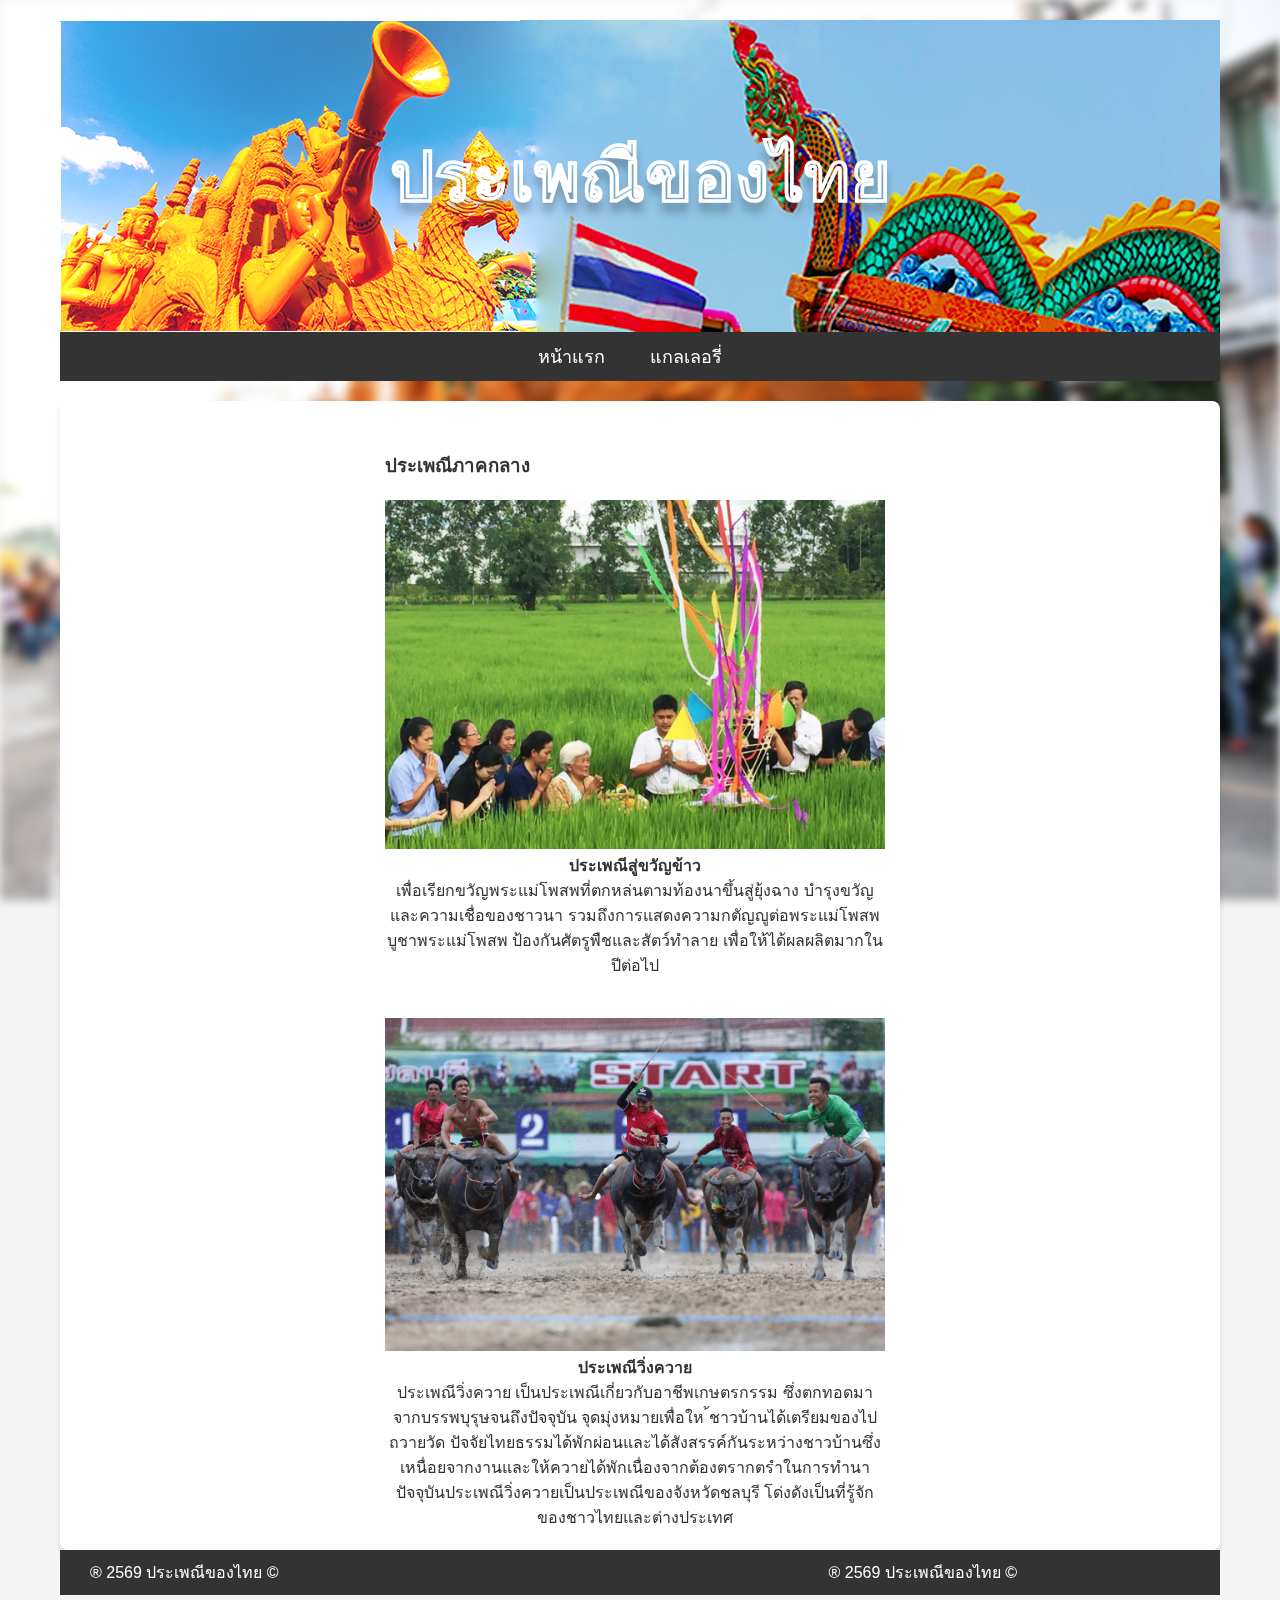
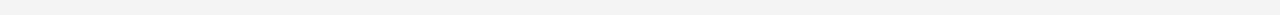
==== centre.html @ 98a3ec4a "first" ====
<!DOCTYPE html>
<html lang="en">
<head>
    <meta charset="UTF-8">
    <meta name="viewport" content="width=device-width, initial-scale=1.0">
    <title>ประเพณีของไทย</title>
    <link rel="icon" href="icons.png" type="image/x-icon" />
    <link rel="stylesheet" href="style.css">
</head>
<body>
    <div class="container">
        <div class="header">
            <h1 class="keysh1">ประเพณีของไทย</h1>
        </div>
        <div class="navigation">
            <ul>
                <li><a href="index.html" class="listhome button">หน้าแรก</a></li>
                <li class="dropdown">
                    <a href="#" class="listgl button">แกลเลอรี่</a>
                    <ul class="dropdown-list">
                        <li class="list1"><a href="gallerry.html" class="textdec">ชุดประจำภาค</a></li>
                        <li class="list1"><a href="culture.html" class="textdec">รูปประเพณีของไทย</a></li>
                    </ul>
                </li>
            </ul>
        </div>
        <div class="content">
            
            <div class="traditions-detail" style="margin-top: 10px;">
                <section class="region-traditions region-traditions-detail">
                    <h3 style="margin-bottom: 20px;">ประเพณีภาคกลาง</h3>
                    <ul>
                        <li class="tradition-item tradition-item-detail" title="รายละเอียด">
                            <a href="#"><img src="Picture/ประเพณีสู่ขวัญข้าว/2.jpg" alt="ประเพณีของภาคเหนือ" class="tradition-dtail"  ></a>
                            <h4>ประเพณีสู่ขวัญข้าว</h4>
                            <p>เพื่อเรียกขวัญพระแม่โพสพที่ตกหล่นตามท้องนาขึ้นสู่ยุ้งฉาง บำรุงขวัญและความเชื่อของชาวนา รวมถึงการแสดงความกตัญญูต่อพระแม่โพสพ บูชาพระแม่โพสพ ป้องกันศัตรูพืชและสัตว์ทำลาย เพื่อให้ได้ผลผลิตมากในปีต่อไป</p>
                        </li>
                    </ul>
                </section>
                <section class="region-traditions region-traditions-detail">
                    <ul>
                        <li class="tradition-item-detail" title="รายละเอียด">
                            <a href="#"><img src="Picture/วิ่งควาย/3.jpg" alt="ประเพณีของภาคเหนือ" class="tradition-dtail"  ></a>
                            <h4>ประเพณีวิ่งควาย</h4>
                            <p>ประเพณีวิ่งควาย เป็นประเพณีเกี่ยวกับอาชีพเกษตรกรรม ซึ่งตกทอดมาจากบรรพบุรุษจนถึงปัจจุบัน จุดมุ่งหมายเพื่อให ้ชาวบ้านได้เตรียมของไปถวายวัด ปัจจัยไทยธรรมได้พักผ่อนและได้สังสรรค์กันระหว่างชาวบ้านซึ่งเหนื่อยจากงานและให้ควายได้พักเนื่องจากต้องตรากตรำในการทำนา ปัจจุบันประเพณีวิ่งควายเป็นประเพณีของจังหวัดชลบุรี โด่งดังเป็นที่รู้จักของชาวไทยและต่างประเทศ</p>
                        </li>
                    </ul>
                </section>
            
            </div>
            
        </div>
        <footer>
            <div class="footer-content">
                <div class="first">&reg; <script>document.write(new Date().getFullYear()+543)</script> ประเพณีของไทย &copy;</div>
             <div class="first">&reg; <script>document.write(new Date().getFullYear()+543)</script> ประเพณีของไทย &copy;</div>
                
            </div>
        </footer>
        
    </div>
    
</body>
</html>
---- style.css ----
* {
    margin: 0;
    padding: 0;
    box-sizing: border-box;
}

body {
    font-family: 'Arial', sans-serif;
    background-color: #f4f4f4;
    color: #333;
    
}

body::before{
    content: "";
    width: 100%;
    height:100%;
    top: 0;
    left: 0;
    background-image: url(Picture/ประเพณีแห่เทียนเข้าพรรษา/2.jpg);
    background-repeat: no-repeat;
    background-size: cover;
    background-position: center;
    position: fixed;
    filter: blur(5px);
    z-index: -1;
}

::-webkit-scrollbar{
    width: 10px;

}
::-webkit-scrollbar-thumb{
    background-color: lightblue;
    border-radius: 5px;
    border: 1px solid black;
}
::-webkit-scrollbar-track{
    background-color: black;
}

.container {
    max-width: 1200px;
    width: 100%;
    margin: 0 auto;
    padding: 20px;
    min-height: 150vh;
}


.header {
    background: url(banner/header.png);
    width: 100%;
    min-height: 312px;
    padding: 20px;
    text-align: center;
    align-content: center;
}

.keysh1 {
    font-size: clamp(16px,6vw,70px);
    font-weight: bold;
    color: transparent;
    -webkit-text-stroke: 1.5px white;
    text-shadow: 0 10px 10px rgba(16, 15, 15, 0.3);
    animation: headertxt 3s linear 0s infinite normal;

}

@keyframes headertxt{
    0%{
        text-shadow: 0 10px 10px rgba(16, 15, 15, 0.3);

    }
    50%{
        text-shadow: 0 10px 10px rgba(16, 15, 15, 0.5);
        color: rgb(255, 247, 13);
    }
    100%{
        text-shadow: 0 10px 10px rgba(16, 15, 15, 0.3);
    }
}

.navigation {
    background-color: #333;
    padding: 10px 0;
}

.navigation ul {
    list-style-type: none;
    text-align: center;
}

.navigation ul li {
    display: inline;
    margin-right: 20px;
    position: relative;
}

.navigation ul li a {
    text-decoration: none;
    color: white;
    font-size: 18px;
    padding: 10px;
    border-radius: 4px;
    transition: background-color 0.3s ease;
}

.navigation ul li a:hover {
    background-color: #575757;
}

.dropdown{
    display: inline-block;
    position: relative;
    z-index: 999;
}

.dropdown-list {
    display: none;
    position: absolute;
    left: 0;
    top: 100%;
    min-width: 160px;
    background-color: #333;
    margin-top: 5px;
}

.dropdown-list li a{
    display: flex;
    text-align: left;
    white-space: nowrap;
}


.dropdown:hover .dropdown-list{
    display: flex;
    flex-flow: column;
}


.content {
    margin-top: 20px;
    padding: 20px;
    background-color: #fff;
    border-radius: 8px;
    box-shadow: 0 4px 6px rgba(0, 0, 0, 0.1);
}



.slide{
    position: relative;
    aspect-ratio: 16/9;
    white-space: nowrap;
    overflow-y: hidden;
    overflow-x: auto;
    width: 100%;
    height: auto;
    max-height: 500px;
    margin: 50px 0;
  }

  .slide .s-child{
    width: 95%;
    height: 100%;
    object-fit: contain;
    
  }




footer {
    width: 100%;
    overflow: hidden;
    background-color: #333; /* Set your background color */
    color: white;
    text-align: center;
}

.footer-content {
    display: flex;
    white-space: nowrap;
    padding: 10px 0;
    animation: slide 15s linear 0s infinite normal;
    margin: 0 30px;
}
.first {
    margin-right: 50%;
}

@keyframes slide {
    0% {
        transform: translateX(100%);
    }
    100% {
        transform: translateX(-100%);
    }
}

.intro{
    display: grid;
    grid-template-columns: 1fr 1fr;
    place-items: center;
}
.introgl{
    display: grid;
    grid-template-columns: 1fr 2fr;
    place-items: center;
}
.two-main{
    width: 200px;   
    height: 200px;
    position: relative;
}
.two{
    width: 100%;   
    height: 100%;
    cursor: pointer;
}
.traditions{
    display: grid;
    grid-template-columns: 1fr 1fr;
    place-items: center;
    gap: 20px;
}

.traditions-detail{
    display: grid;
    grid-template-columns: 1fr;
    place-items: center;
    gap: 20px;
}
.traditions ul {
    list-style: none;
    padding: 0;
}

.tradition-item {
    display: inline-block;
    width: 200px;
    aspect-ratio: 16/10;
    margin-right: 10px;
    text-align: center;
    cursor: pointer;
}

.tradition-image {
    width: 100%;
    height: 100%;
}

.tradition-item-detail{
    display: inline-block;
    width: 500px;
    margin-right: 10px;
    text-align: center;
    cursor: pointer;
    text-align: center;
}

.tradition-dtail{
    width: 100%;
    height: auto;
}

.region-traditions-detail{
margin-top: 20px;
}

.banner {
    text-align: center;
    margin-top: 20px;
}

.banner img {
    width: 200px;
    height: 200px;
}

.banner p {
    font-size: 16px;
    color: #000;
}
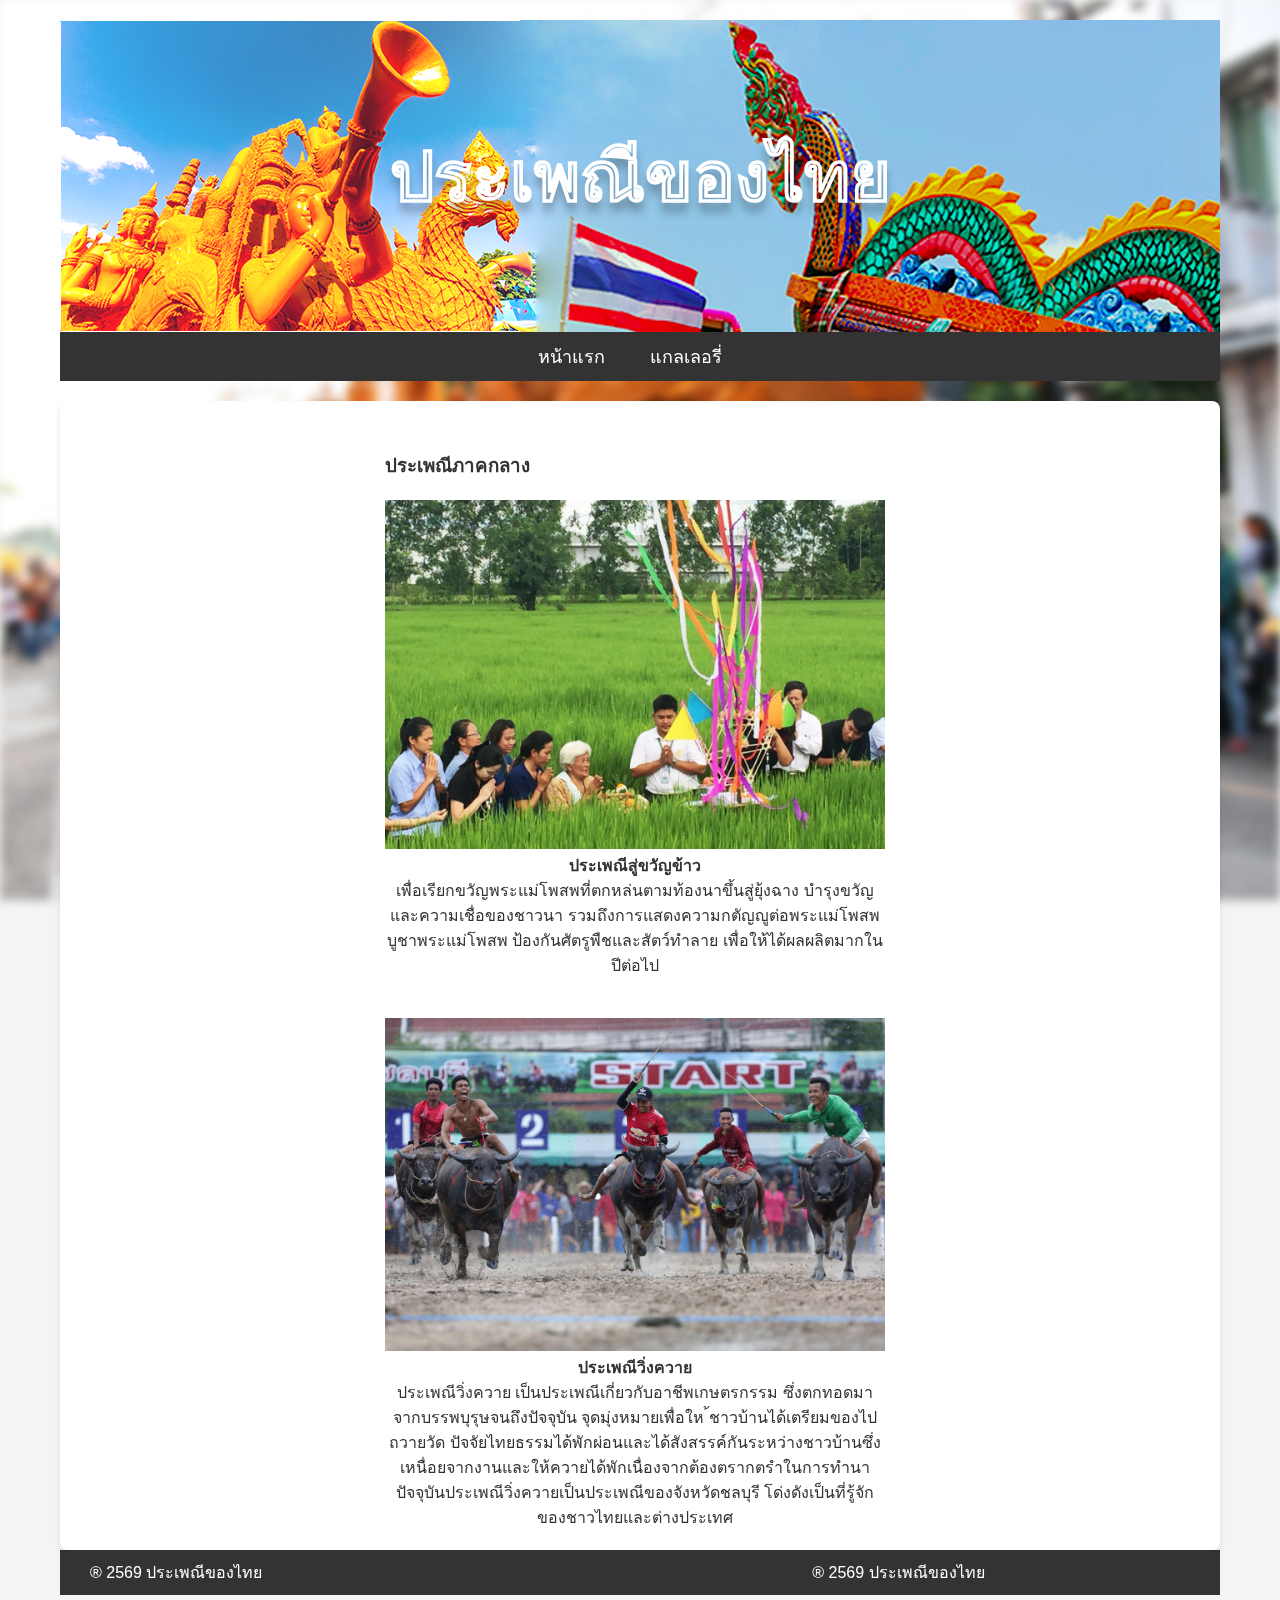
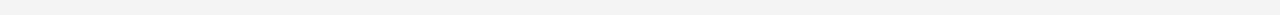
==== commit 9c5ead8d: "update2" ====
--- a/centre.html
+++ b/centre.html
@@ -3,7 +3,7 @@
 <head>
     <meta charset="UTF-8">
     <meta name="viewport" content="width=device-width, initial-scale=1.0">
-    <title>ประเพณีของไทย</title>
+    <title>ประเพณีภาคกลาง</title>
     <link rel="icon" href="icons.png" type="image/x-icon" />
     <link rel="stylesheet" href="style.css">
 </head>
@@ -31,7 +31,7 @@
                     <h3 style="margin-bottom: 20px;">ประเพณีภาคกลาง</h3>
                     <ul>
                         <li class="tradition-item tradition-item-detail" title="รายละเอียด">
-                            <a href="#"><img src="Picture/ประเพณีสู่ขวัญข้าว/2.jpg" alt="ประเพณีของภาคเหนือ" class="tradition-dtail"  ></a>
+                            <a href="Picture/ประเพณีสู่ขวัญข้าว/2.jpg" target="_blank"><img src="Picture/ประเพณีสู่ขวัญข้าว/2.jpg" alt="ประเพณีของภาคเหนือ" class="tradition-dtail"  ></a>
                             <h4>ประเพณีสู่ขวัญข้าว</h4>
                             <p>เพื่อเรียกขวัญพระแม่โพสพที่ตกหล่นตามท้องนาขึ้นสู่ยุ้งฉาง บำรุงขวัญและความเชื่อของชาวนา รวมถึงการแสดงความกตัญญูต่อพระแม่โพสพ บูชาพระแม่โพสพ ป้องกันศัตรูพืชและสัตว์ทำลาย เพื่อให้ได้ผลผลิตมากในปีต่อไป</p>
                         </li>
@@ -40,7 +40,7 @@
                 <section class="region-traditions region-traditions-detail">
                     <ul>
                         <li class="tradition-item-detail" title="รายละเอียด">
-                            <a href="#"><img src="Picture/วิ่งควาย/3.jpg" alt="ประเพณีของภาคเหนือ" class="tradition-dtail"  ></a>
+                            <a href="Picture/วิ่งควาย/3.jpg" target="_blank"><img src="Picture/วิ่งควาย/3.jpg" alt="ประเพณีของภาคเหนือ" class="tradition-dtail"  ></a>
                             <h4>ประเพณีวิ่งควาย</h4>
                             <p>ประเพณีวิ่งควาย เป็นประเพณีเกี่ยวกับอาชีพเกษตรกรรม ซึ่งตกทอดมาจากบรรพบุรุษจนถึงปัจจุบัน จุดมุ่งหมายเพื่อให ้ชาวบ้านได้เตรียมของไปถวายวัด ปัจจัยไทยธรรมได้พักผ่อนและได้สังสรรค์กันระหว่างชาวบ้านซึ่งเหนื่อยจากงานและให้ควายได้พักเนื่องจากต้องตรากตรำในการทำนา ปัจจุบันประเพณีวิ่งควายเป็นประเพณีของจังหวัดชลบุรี โด่งดังเป็นที่รู้จักของชาวไทยและต่างประเทศ</p>
                         </li>
@@ -52,8 +52,8 @@
         </div>
         <footer>
             <div class="footer-content">
-                <div class="first">&reg; <script>document.write(new Date().getFullYear()+543)</script> ประเพณีของไทย &copy;</div>
-             <div class="first">&reg; <script>document.write(new Date().getFullYear()+543)</script> ประเพณีของไทย &copy;</div>
+                <div class="first">&reg; <script>document.write(new Date().getFullYear()+543)</script> ประเพณีของไทย </div>
+             <div class="first">&reg; <script>document.write(new Date().getFullYear()+543)</script> ประเพณีของไทย </div>
                 
             </div>
         </footer>
--- a/style.css
+++ b/style.css
@@ -205,6 +205,17 @@
     grid-template-columns: 1fr 1fr;
     place-items: center;
 }
+.google {
+    display: flex;
+    align-items: center;
+}
+.google h2{
+
+}
+
+.introindex{
+    grid-template-columns: 1fr;
+}
 .introgl{
     display: grid;
     grid-template-columns: 1fr 2fr;
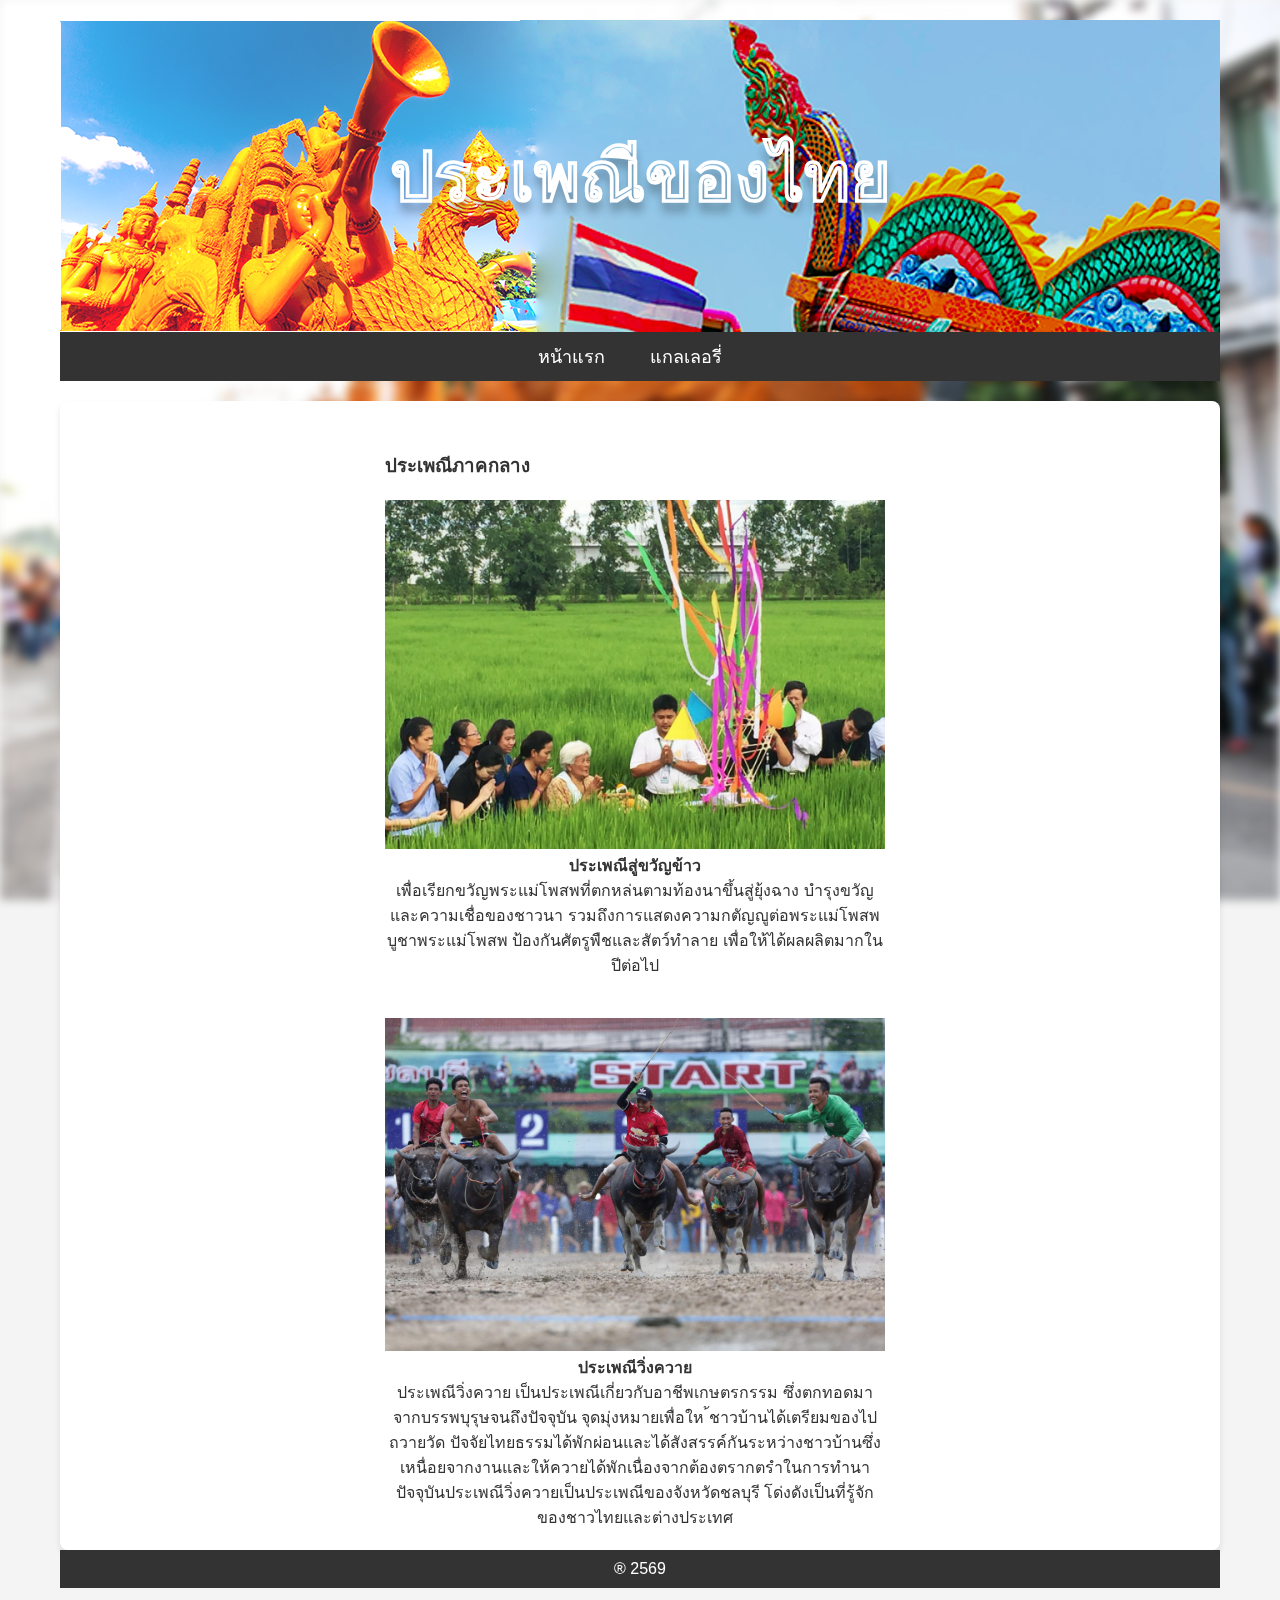
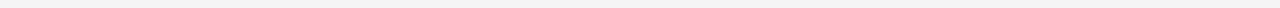
==== commit d24595f3: "update 3" ====
--- a/centre.html
+++ b/centre.html
@@ -51,12 +51,11 @@
             
         </div>
         <footer>
-            <div class="footer-content">
-                <div class="first">&reg; <script>document.write(new Date().getFullYear()+543)</script> ประเพณีของไทย </div>
-             <div class="first">&reg; <script>document.write(new Date().getFullYear()+543)</script> ประเพณีของไทย </div>
-                
-            </div>
-        </footer>
+
+            &reg; <script>document.write(new Date().getFullYear()+543)</script>
+            
+
+    </footer>
         
     </div>
     
--- a/style.css
+++ b/style.css
@@ -178,10 +178,12 @@
     background-color: #333; /* Set your background color */
     color: white;
     text-align: center;
+    padding: 10px 0;
 }
 
 .footer-content {
     display: flex;
+    text-align: center;
     white-space: nowrap;
     padding: 10px 0;
     animation: slide 15s linear 0s infinite normal;
@@ -190,7 +192,7 @@
 .first {
     margin-right: 50%;
 }
-
+/*
 @keyframes slide {
     0% {
         transform: translateX(100%);
@@ -199,7 +201,7 @@
         transform: translateX(-100%);
     }
 }
-
+*/
 .intro{
     display: grid;
     grid-template-columns: 1fr 1fr;
@@ -209,8 +211,8 @@
     display: flex;
     align-items: center;
 }
-.google h2{
-
+.google a:hover{
+    transform: scale(1.1);
 }
 
 .introindex{
